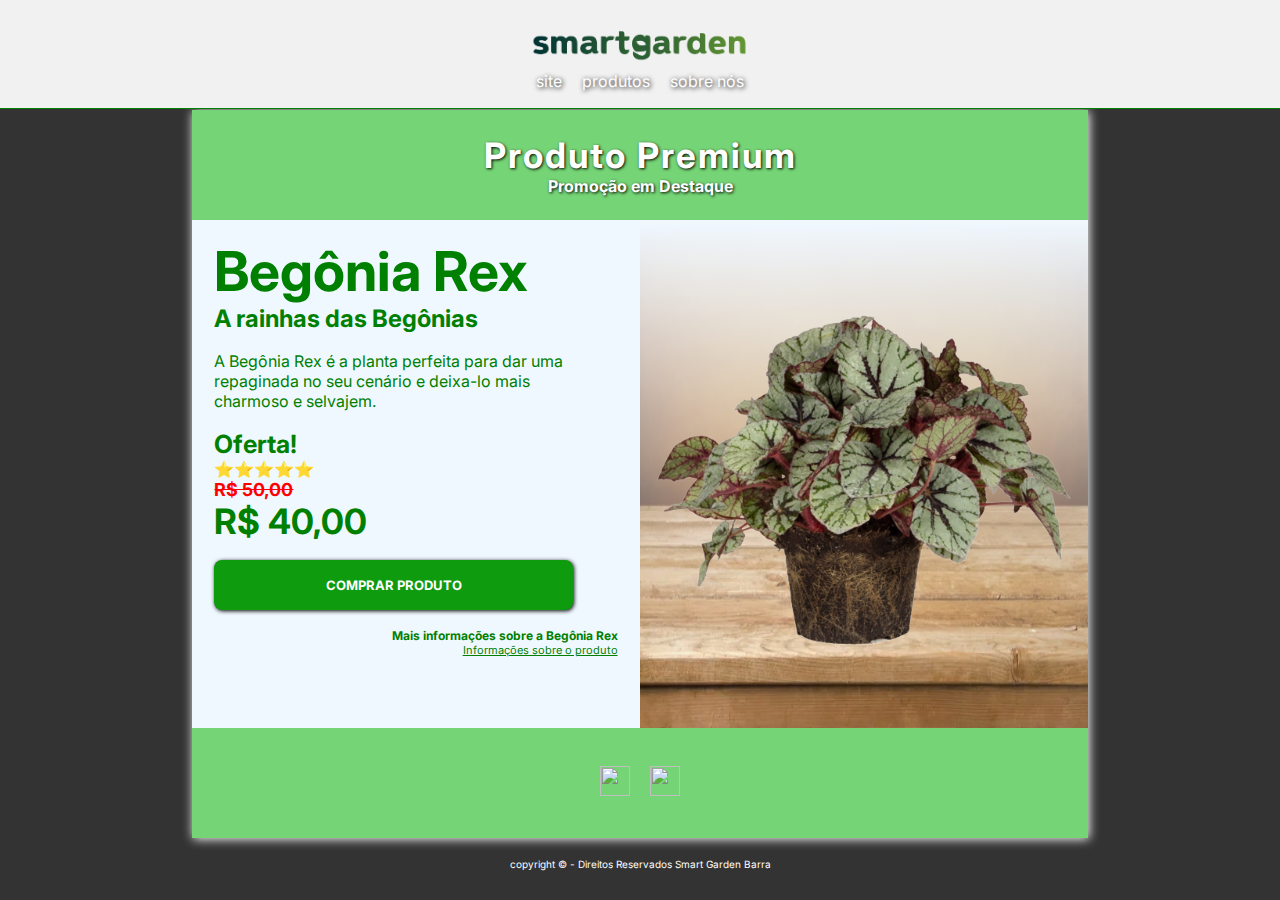
==== index.html @ 92c40e89 "v1" ====
<!DOCTYPE html>
<html lang="en">

<head>
    <meta charset="UTF-8">
    <meta name="viewport" content="width=device-width, initial-scale=1.0">
    <title>Landing page - smart garden</title>
    <link rel="stylesheet" href="style.css" />
</head>

<body>
    <div class="main">
        <div class="top">
            <img src="./imgs/smtgb-logo.png" alt="">
            <div>
                <a href="https://www.smartgardenbarra.com.br" target="_blank">site</a>
                <a href="https://smartgardenbarra.com.br/loja/" target="_blank">produtos</a>
                <a href="https://smartgardenbarra.com.br/sobre/" target="_blank">sobre nós</a>
            </div>
        </div>

        <div class="content">
            <div class="topo">
                <h2>Produto Premium</h2>
                <h4>Promoção em Destaque</h4>
            </div>
            <div class="middle">

                <div class="prodInfo">
                    <h1 class="itemArray">Begônia Rex</h1>
                    <h2 class="itemArray">A rainha das Begônias</h2>
                    <p class="itemArray prodDesc">Descrição</p>
                    <p class="oferta">Oferta!</p>
                    <div class="stars">⭐⭐⭐⭐⭐</div>
                    <p class="itemArray price">R$ 50,00</p>
                    <p class="itemArray priceNew">R$40,00</p>
                    <a href="https://smartgardenbarra.com.br/produto/begonia-rex/" style="text-decoration: none;">
                        <div class="button">COMPRAR PRODUTO</div>
                    </a>
                    <div class="prodInfoFooter">
                        <p class="itemArray">Mais informações</p>
                        <a href="">Informações sobre o produto</a>
                    </div>
                </div>

                <div class="imgArea">
                    <img class="itemArray prodImg" id="imgSrc" src="" alt="">
                    <div class="imgAreaBackground">
                        <div class="backGradient"></div>
                        <img class="imgBackground" src="./imgs/mesa.jpg" alt="">
                    </div>
                </div>
            </div>
            <div class="footer">
                <div style="display: flex;">
                    <div><a href="https://www.instagram.com/smartgardenbarra/" target="_blank">
                            <img src="https://cdn-icons-png.flaticon.com/512/87/87390.png" alt=""
                                style="width: 30px; height: 30px; margin-right: 10px;">
                        </a>
                    </div>
                    <div>
                        <a href="https://api.whatsapp.com/send?phone=5521973400819&text=Ol%C3%A1%2C%20estou%20no%20site%20Smart%20Garden%20Barra%2C%20pode%20me%20ajudar%20%3F"
                            target="_blank">
                            <img src="https://cdn-icons-png.flaticon.com/512/152/152740.png" alt=""
                                style="width: 30px; height: 30px; margin-left: 10px;">
                        </a>
                    </div>

                </div>
            </div>
        </div>
        <div style="color: white; width: 100%; text-align: center; margin-top: 20px; font-size: 10px;">copyright © - Direitos Reservados Smart Garden Barra</div>
    </div>
    <script>
        window.addEventListener('DOMContentLoaded', function () {
            var divContent = [
                { id: 0, nome: 'Begônia Rex', subTitle: 'A rainhas das Begônias', descricao: 'A Begônia Rex é a planta perfeita para dar uma repaginada no seu cenário e deixa-lo mais charmoso e selvajem.', oldPrice: 'R$ 50,00', promoPrice: 'R$ 40,00', img: './imgs/begonia-rex.png', about: 'Mais informações sobre a Begônia Rex' }
            ];

            var divs = document.getElementsByClassName('itemArray');
            var i = 0;

            divs[0].textContent = divContent[i].nome;
            divs[1].textContent = divContent[i].subTitle;
            divs[2].textContent = divContent[i].descricao;
            divs[3].textContent = divContent[i].oldPrice;
            divs[4].textContent = divContent[i].promoPrice;
            divs[5].textContent = divContent[i].about;

            var imgElement = document.getElementById('imgSrc');

            imgElement.src = divContent[i].img;
        });
    </script>
</body>

</html>
---- style.css ----
@import url('https://fonts.googleapis.com/css2?family=Inter:wght@500&display=swap');

body {
    padding: 0;
    margin: 0;
    font-family: 'Inter', sans-serif;
}

.main {
    background-color: rgb(51, 51, 51);
    min-height: 100vh;
    min-width: 100vw;
    display: flex;
    justify-content: center;
    align-items: center;
    flex-direction: column;
}

/*HEADER*/
.main .top {
    position: fixed;
    width: 100vw;
    height: 12vh;
    display: flex;
    justify-content: center;
    align-items: center;
    flex-direction: column;
    border-bottom: 1px solid green;
    background-color: rgb(241, 241, 241);
    top: 0;
}

.main .top img {
    width: 220px;
}

.main .top div {
    display: flex;
    justify-content: center;
    align-items: center;
}

.main .top div a {
    color: white;
    text-decoration: none;
    margin-left: 10px;
    margin-right: 10px;
    text-shadow: 1px 1px 5px black;
    transition: .2s all ease-in;
}

.main .top div a:hover {
    color: rgb(18, 156, 0);
}

/*CONTENT*/
.content {
    min-height: 75vh;
    width: 70vw;
    margin-top: 80px;
    display: flex;
    flex-direction: column;
    box-shadow: 1px 1px 10px white;
}

.content .topo,
.content .footer {
    height: 110px;
    background-color: rgb(117, 212, 117);
    display: flex;
    justify-content: center;
    align-items: center;
    flex-direction: column;
}

.content .middle {
    flex: 1;
    display: flex;
}

/*TOPO*/
.content .topo h2 {
    font-size: 35px;
    color: rgb(255, 255, 255);
    margin: 0;
    text-shadow: 1px 1px 3px black;
    letter-spacing: 2px;
}

.content .topo h4 {
    color: white;
    margin: 0;
    text-shadow: 1px 1px 3px black;
}

/*MIDDLE*/
.middle .prodInfo {
    flex: 1;
    background-color: aliceblue;
    color: green;
}

.middle .imgArea {
    flex: 1;
}

/*PRODINFO*/
.prodInfo h1 {
    font-size: 55px;
    margin: 4% 0 0 5%;
}

.prodInfo h2 {
    margin: 0 0 0 5%;
}

.prodInfo .prodDesc {
    margin: 4% 0 0 5%;
    width: 80%;
}

.prodInfo .oferta {
    margin: 4% 0 0 5%;
    font-weight: bold;
    font-size: 25px;
}

.prodInfo .stars {
    margin: 0 0 0 5%;
}

.prodInfo .price {
    margin: 0 0 0 5%;
    font-size: 18px;
    font-weight: bold;
    color: red;
    text-decoration: line-through;
}

.prodInfo .priceNew {
    margin: 0 0 0 5%;
    font-size: 35px;
    font-weight: bold;
}

.prodInfo .button {
    margin: 4% 0 0 5%;
    background-color: rgb(14, 155, 14);
    height: 50px;
    width: 80%;
    display: flex;
    justify-content: center;
    align-items: center;
    border-radius: 8px;
    cursor: pointer;
    transition: .2s all ease-in;
    font-weight: bold;
    color: white;
    box-shadow: 1px 1px 4px black;
    font-size: 13px;
}

.prodInfo .button:hover {
    background-color: rgb(33, 197, 33);
    color: black;
}

.prodInfo .prodInfoFooter {
    margin: 4% 0 0 5%;
    height: 100px;
    width: 90%;
    display: flex;
    justify-content: right;
    flex-direction: column;
    text-align: right;
}

.prodInfo .prodInfoFooter p {
    font-size: 12px;
    margin: 0;
    font-weight: bold;
}

.prodInfo .prodInfoFooter a {
    font-size: 11px;
    margin: 0;
    color: green;
}

/*IMGAREA*/
.imgArea {
    display: flex;
    justify-content: center;
    align-items: center;
}

.imgArea .prodImg {
    position: absolute;
    height: 40%;
    z-index: 1;
}

.imgArea .imgAreaBackground {
    height: 100%;
    width: 100%;
}
.imgArea .backGradient {
    background: linear-gradient(180deg, aliceblue, rgba(0,0,0,0));
    height: 54%;
    width: 35%;
    position: absolute;
}
.imgArea .imgAreaBackground .imgBackground {
    height: 100%;
    width: 100%;
}
@media (max-width: 1440px) {
    /*IMGAREA*/
    .imgArea .backGradient {
        height: 54.45%;
        width: 35%;
    }
}

@media (max-width: 1200px) {
    /*IMGAREA*/
    .imgArea .prodImg {
        height: 31%;
    }
}

@media (max-width: 900px) {

    /*CONTENT*/
    .content {
        width: 80vw;
        margin-top: 170px;
        margin-bottom: 100px;
    }

    /*MIDDLE*/
    .content .middle {
        flex-direction: column;
    }

    /*IMGAREA*/
    .imgArea .imgAreaBackground {
        margin-bottom: -4px;
    }
    .imgArea .backGradient {
        height: 43.7%;
        width: 80%;
    }

    .imgArea .prodImg {
        height: 40%;
    }
}

@media (max-width: 700px) {

    /*IMGAREA*/
    .imgArea .prodImg {
        height: 30%;
    }
    .imgArea .backGradient {
        height: 39%;
    }
}
@media (max-width: 600px) {
    /*IMGAREA*/
    .imgArea .backGradient {
        height: 35%;
    }

}

@media (max-width: 500px) {

    /*CONTENT*/
    .content {
        width: 90vw;
    }

    /*TOPO*/
    .content .topo h2 {
        font-size: 28px;
    }

    .content .topo h4 {
        font-size: 15px;
    }

    /*PRODINFO*/
    .prodInfo h1 {
        font-size: 45px;
    }

    .prodInfo h2 {
        font-size: 18px;
    }

    .prodInfo .prodDesc {
        font-size: 13px;
        width: 90%;
    }

    .prodInfo .oferta {
        font-size: 20px;
    }

    .prodInfo .button {
        width: 90%;
    }

    /*IMGAREA*/
    .imgArea .prodImg {
        height: 25%;
    }
    .imgArea .backGradient {
        height: 32%;
        width: 90%;
    }
}
@media (max-width: 350px) {
    /*IMGAREA*/
    .imgArea .prodImg {
        height: 20%;
    }
    .imgArea .backGradient {
        height: 21%;
    }
}
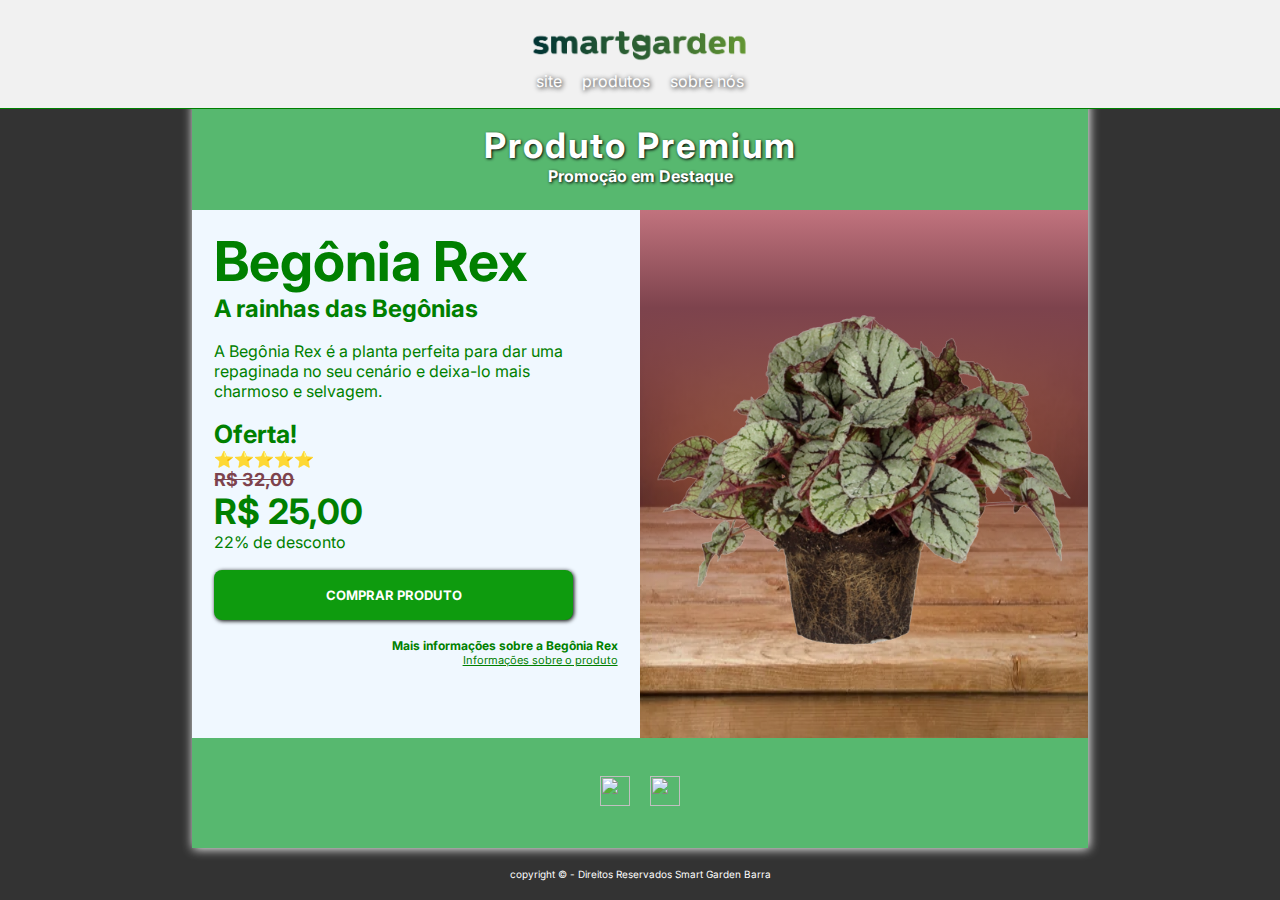
==== commit 6678204e: "v2" ====
--- a/index.html
+++ b/index.html
@@ -1,97 +1,103 @@
-<!DOCTYPE html>
-<html lang="en">
-
-<head>
-    <meta charset="UTF-8">
-    <meta name="viewport" content="width=device-width, initial-scale=1.0">
-    <title>Landing page - smart garden</title>
-    <link rel="stylesheet" href="style.css" />
-</head>
-
-<body>
-    <div class="main">
-        <div class="top">
-            <img src="./imgs/smtgb-logo.png" alt="">
-            <div>
-                <a href="https://www.smartgardenbarra.com.br" target="_blank">site</a>
-                <a href="https://smartgardenbarra.com.br/loja/" target="_blank">produtos</a>
-                <a href="https://smartgardenbarra.com.br/sobre/" target="_blank">sobre nós</a>
-            </div>
-        </div>
-
-        <div class="content">
-            <div class="topo">
-                <h2>Produto Premium</h2>
-                <h4>Promoção em Destaque</h4>
-            </div>
-            <div class="middle">
-
-                <div class="prodInfo">
-                    <h1 class="itemArray">Begônia Rex</h1>
-                    <h2 class="itemArray">A rainha das Begônias</h2>
-                    <p class="itemArray prodDesc">Descrição</p>
-                    <p class="oferta">Oferta!</p>
-                    <div class="stars">⭐⭐⭐⭐⭐</div>
-                    <p class="itemArray price">R$ 50,00</p>
-                    <p class="itemArray priceNew">R$40,00</p>
-                    <a href="https://smartgardenbarra.com.br/produto/begonia-rex/" style="text-decoration: none;">
-                        <div class="button">COMPRAR PRODUTO</div>
-                    </a>
-                    <div class="prodInfoFooter">
-                        <p class="itemArray">Mais informações</p>
-                        <a href="">Informações sobre o produto</a>
-                    </div>
-                </div>
-
-                <div class="imgArea">
-                    <img class="itemArray prodImg" id="imgSrc" src="" alt="">
-                    <div class="imgAreaBackground">
-                        <div class="backGradient"></div>
-                        <img class="imgBackground" src="./imgs/mesa.jpg" alt="">
-                    </div>
-                </div>
-            </div>
-            <div class="footer">
-                <div style="display: flex;">
-                    <div><a href="https://www.instagram.com/smartgardenbarra/" target="_blank">
-                            <img src="https://cdn-icons-png.flaticon.com/512/87/87390.png" alt=""
-                                style="width: 30px; height: 30px; margin-right: 10px;">
-                        </a>
-                    </div>
-                    <div>
-                        <a href="https://api.whatsapp.com/send?phone=5521973400819&text=Ol%C3%A1%2C%20estou%20no%20site%20Smart%20Garden%20Barra%2C%20pode%20me%20ajudar%20%3F"
-                            target="_blank">
-                            <img src="https://cdn-icons-png.flaticon.com/512/152/152740.png" alt=""
-                                style="width: 30px; height: 30px; margin-left: 10px;">
-                        </a>
-                    </div>
-
-                </div>
-            </div>
-        </div>
-        <div style="color: white; width: 100%; text-align: center; margin-top: 20px; font-size: 10px;">copyright © - Direitos Reservados Smart Garden Barra</div>
-    </div>
-    <script>
-        window.addEventListener('DOMContentLoaded', function () {
-            var divContent = [
-                { id: 0, nome: 'Begônia Rex', subTitle: 'A rainhas das Begônias', descricao: 'A Begônia Rex é a planta perfeita para dar uma repaginada no seu cenário e deixa-lo mais charmoso e selvajem.', oldPrice: 'R$ 50,00', promoPrice: 'R$ 40,00', img: './imgs/begonia-rex.png', about: 'Mais informações sobre a Begônia Rex' }
-            ];
-
-            var divs = document.getElementsByClassName('itemArray');
-            var i = 0;
-
-            divs[0].textContent = divContent[i].nome;
-            divs[1].textContent = divContent[i].subTitle;
-            divs[2].textContent = divContent[i].descricao;
-            divs[3].textContent = divContent[i].oldPrice;
-            divs[4].textContent = divContent[i].promoPrice;
-            divs[5].textContent = divContent[i].about;
-
-            var imgElement = document.getElementById('imgSrc');
-
-            imgElement.src = divContent[i].img;
-        });
-    </script>
-</body>
-
+<!DOCTYPE html>
+<html lang="en">
+
+<head>
+    <meta charset="UTF-8">
+    <meta name="viewport" content="width=device-width, initial-scale=1.0">
+    <title>Landing page - smart garden</title>
+    <link rel="stylesheet" href="style.css" />
+</head>
+
+<body>
+    <div class="main">
+        <div class="top">
+            <img src="./imgs/smtgb-logo.png" alt="">
+            <div>
+                <a href="https://www.smartgardenbarra.com.br" target="_blank">site</a>
+                <a href="https://smartgardenbarra.com.br/loja/" target="_blank">produtos</a>
+                <a href="https://smartgardenbarra.com.br/sobre/" target="_blank">sobre nós</a>
+            </div>
+        </div>
+
+        <div class="content">
+            <div class="topo">
+                <h2>Produto Premium</h2>
+                <h4>Promoção em Destaque</h4>
+            </div>
+            <div class="middle">
+
+                <div class="prodInfo">
+                    <h1 class="itemArray">Begônia Rex</h1>
+                    <h2 class="itemArray">A rainha das Begônias</h2>
+                    <p class="itemArray prodDesc">Descrição</p>
+                    <p class="oferta">Oferta!</p>
+                    <div class="stars">⭐⭐⭐⭐⭐</div>
+                    <p class="itemArray price">R$ 50,00</p>
+                    <p class="itemArray priceNew">R$40,00</p>
+                    <p class="itemArray desconto"></p>
+                    <a href="https://smartgardenbarra.com.br/produto/begonia-rex/" style="text-decoration: none;">
+                        <div class="button">COMPRAR PRODUTO</div>
+                    </a>
+                    <div class="prodInfoFooter">
+                        <p class="itemArray">Mais informações</p>
+                        <a href="">Informações sobre o produto</a>
+                    </div>
+                </div>
+
+                <div class="imgArea">
+                    <img class="itemArray prodImg" id="imgSrc" src="" alt="">
+                    <div class="imgAreaBackground">
+                        <div class="backGradient"></div>
+                        <img class="imgBackground" src="./imgs/mesa.jpg" alt="">
+                    </div>
+                </div>
+            </div>
+            <div class="footer">
+                <div style="display: flex;">
+                    <div><a href="https://www.instagram.com/smartgardenbarra/" target="_blank">
+                            <img src="https://cdn-icons-png.flaticon.com/512/87/87390.png" alt=""
+                                style="width: 30px; height: 30px; margin-right: 10px;">
+                        </a>
+                    </div>
+                    <div>
+                        <a href="https://api.whatsapp.com/send?phone=5521973400819&text=Ol%C3%A1%2C%20estou%20no%20site%20Smart%20Garden%20Barra%2C%20pode%20me%20ajudar%20%3F"
+                            target="_blank">
+                            <img src="https://cdn-icons-png.flaticon.com/512/152/152740.png" alt=""
+                                style="width: 30px; height: 30px; margin-left: 10px;">
+                        </a>
+                    </div>
+
+                </div>
+            </div>
+        </div>
+        <div style="color: white; width: 100%; text-align: center; margin-top: 20px; font-size: 10px;">copyright © - Direitos Reservados Smart Garden Barra</div>
+    </div>
+    <script>
+        window.addEventListener('DOMContentLoaded', function () {
+            var divContent = [
+                { id: 0, nome: 'Begônia Rex', subTitle: 'A rainhas das Begônias', descricao: 'A Begônia Rex é a planta perfeita para dar uma repaginada no seu cenário e deixa-lo mais charmoso e selvagem.', oldPrice: 32, promoPrice: 25, img: './imgs/begonia-rex.png', about: 'Mais informações sobre a Begônia Rex' },
+                { id: 1, nome: '', subTitle: '', descricao: '', oldPrice: '', promoPrice: '', img: '', about: '' },
+                { id: 2, nome: '', subTitle: '', descricao: '', oldPrice: '', promoPrice: '', img: '', about: '' },
+            ];
+
+            var divs = document.getElementsByClassName('itemArray');
+            var i = 0;
+
+            var per = 100-(divContent[i].promoPrice / divContent[i].oldPrice)*100;
+
+            divs[0].textContent = divContent[i].nome;
+            divs[1].textContent = divContent[i].subTitle;
+            divs[2].textContent = divContent[i].descricao;
+            divs[3].textContent = `R$ ${divContent[i].oldPrice},00`;
+            divs[4].textContent = `R$ ${divContent[i].promoPrice},00`;
+            divs[5].textContent = `${per.toFixed(0)}% de desconto`;
+            divs[6].textContent = divContent[i].about;
+
+            var imgElement = document.getElementById('imgSrc');
+
+            imgElement.src = divContent[i].img;
+        });
+    </script>
+</body>
+
 </html>--- a/style.css
+++ b/style.css
@@ -1,333 +1,344 @@
-@import url('https://fonts.googleapis.com/css2?family=Inter:wght@500&display=swap');
-
-body {
-    padding: 0;
-    margin: 0;
-    font-family: 'Inter', sans-serif;
-}
-
-.main {
-    background-color: rgb(51, 51, 51);
-    min-height: 100vh;
-    min-width: 100vw;
-    display: flex;
-    justify-content: center;
-    align-items: center;
-    flex-direction: column;
-}
-
-/*HEADER*/
-.main .top {
-    position: fixed;
-    width: 100vw;
-    height: 12vh;
-    display: flex;
-    justify-content: center;
-    align-items: center;
-    flex-direction: column;
-    border-bottom: 1px solid green;
-    background-color: rgb(241, 241, 241);
-    top: 0;
-}
-
-.main .top img {
-    width: 220px;
-}
-
-.main .top div {
-    display: flex;
-    justify-content: center;
-    align-items: center;
-}
-
-.main .top div a {
-    color: white;
-    text-decoration: none;
-    margin-left: 10px;
-    margin-right: 10px;
-    text-shadow: 1px 1px 5px black;
-    transition: .2s all ease-in;
-}
-
-.main .top div a:hover {
-    color: rgb(18, 156, 0);
-}
-
-/*CONTENT*/
-.content {
-    min-height: 75vh;
-    width: 70vw;
-    margin-top: 80px;
-    display: flex;
-    flex-direction: column;
-    box-shadow: 1px 1px 10px white;
-}
-
-.content .topo,
-.content .footer {
-    height: 110px;
-    background-color: rgb(117, 212, 117);
-    display: flex;
-    justify-content: center;
-    align-items: center;
-    flex-direction: column;
-}
-
-.content .middle {
-    flex: 1;
-    display: flex;
-}
-
-/*TOPO*/
-.content .topo h2 {
-    font-size: 35px;
-    color: rgb(255, 255, 255);
-    margin: 0;
-    text-shadow: 1px 1px 3px black;
-    letter-spacing: 2px;
-}
-
-.content .topo h4 {
-    color: white;
-    margin: 0;
-    text-shadow: 1px 1px 3px black;
-}
-
-/*MIDDLE*/
-.middle .prodInfo {
-    flex: 1;
-    background-color: aliceblue;
-    color: green;
-}
-
-.middle .imgArea {
-    flex: 1;
-}
-
-/*PRODINFO*/
-.prodInfo h1 {
-    font-size: 55px;
-    margin: 4% 0 0 5%;
-}
-
-.prodInfo h2 {
-    margin: 0 0 0 5%;
-}
-
-.prodInfo .prodDesc {
-    margin: 4% 0 0 5%;
-    width: 80%;
-}
-
-.prodInfo .oferta {
-    margin: 4% 0 0 5%;
-    font-weight: bold;
-    font-size: 25px;
-}
-
-.prodInfo .stars {
-    margin: 0 0 0 5%;
-}
-
-.prodInfo .price {
-    margin: 0 0 0 5%;
-    font-size: 18px;
-    font-weight: bold;
-    color: red;
-    text-decoration: line-through;
-}
-
-.prodInfo .priceNew {
-    margin: 0 0 0 5%;
-    font-size: 35px;
-    font-weight: bold;
-}
-
-.prodInfo .button {
-    margin: 4% 0 0 5%;
-    background-color: rgb(14, 155, 14);
-    height: 50px;
-    width: 80%;
-    display: flex;
-    justify-content: center;
-    align-items: center;
-    border-radius: 8px;
-    cursor: pointer;
-    transition: .2s all ease-in;
-    font-weight: bold;
-    color: white;
-    box-shadow: 1px 1px 4px black;
-    font-size: 13px;
-}
-
-.prodInfo .button:hover {
-    background-color: rgb(33, 197, 33);
-    color: black;
-}
-
-.prodInfo .prodInfoFooter {
-    margin: 4% 0 0 5%;
-    height: 100px;
-    width: 90%;
-    display: flex;
-    justify-content: right;
-    flex-direction: column;
-    text-align: right;
-}
-
-.prodInfo .prodInfoFooter p {
-    font-size: 12px;
-    margin: 0;
-    font-weight: bold;
-}
-
-.prodInfo .prodInfoFooter a {
-    font-size: 11px;
-    margin: 0;
-    color: green;
-}
-
-/*IMGAREA*/
-.imgArea {
-    display: flex;
-    justify-content: center;
-    align-items: center;
-}
-
-.imgArea .prodImg {
-    position: absolute;
-    height: 40%;
-    z-index: 1;
-}
-
-.imgArea .imgAreaBackground {
-    height: 100%;
-    width: 100%;
-}
-.imgArea .backGradient {
-    background: linear-gradient(180deg, aliceblue, rgba(0,0,0,0));
-    height: 54%;
-    width: 35%;
-    position: absolute;
-}
-.imgArea .imgAreaBackground .imgBackground {
-    height: 100%;
-    width: 100%;
-}
-@media (max-width: 1440px) {
-    /*IMGAREA*/
-    .imgArea .backGradient {
-        height: 54.45%;
-        width: 35%;
-    }
-}
-
-@media (max-width: 1200px) {
-    /*IMGAREA*/
-    .imgArea .prodImg {
-        height: 31%;
-    }
-}
-
-@media (max-width: 900px) {
-
-    /*CONTENT*/
-    .content {
-        width: 80vw;
-        margin-top: 170px;
-        margin-bottom: 100px;
-    }
-
-    /*MIDDLE*/
-    .content .middle {
-        flex-direction: column;
-    }
-
-    /*IMGAREA*/
-    .imgArea .imgAreaBackground {
-        margin-bottom: -4px;
-    }
-    .imgArea .backGradient {
-        height: 43.7%;
-        width: 80%;
-    }
-
-    .imgArea .prodImg {
-        height: 40%;
-    }
-}
-
-@media (max-width: 700px) {
-
-    /*IMGAREA*/
-    .imgArea .prodImg {
-        height: 30%;
-    }
-    .imgArea .backGradient {
-        height: 39%;
-    }
-}
-@media (max-width: 600px) {
-    /*IMGAREA*/
-    .imgArea .backGradient {
-        height: 35%;
-    }
-
-}
-
-@media (max-width: 500px) {
-
-    /*CONTENT*/
-    .content {
-        width: 90vw;
-    }
-
-    /*TOPO*/
-    .content .topo h2 {
-        font-size: 28px;
-    }
-
-    .content .topo h4 {
-        font-size: 15px;
-    }
-
-    /*PRODINFO*/
-    .prodInfo h1 {
-        font-size: 45px;
-    }
-
-    .prodInfo h2 {
-        font-size: 18px;
-    }
-
-    .prodInfo .prodDesc {
-        font-size: 13px;
-        width: 90%;
-    }
-
-    .prodInfo .oferta {
-        font-size: 20px;
-    }
-
-    .prodInfo .button {
-        width: 90%;
-    }
-
-    /*IMGAREA*/
-    .imgArea .prodImg {
-        height: 25%;
-    }
-    .imgArea .backGradient {
-        height: 32%;
-        width: 90%;
-    }
-}
-@media (max-width: 350px) {
-    /*IMGAREA*/
-    .imgArea .prodImg {
-        height: 20%;
-    }
-    .imgArea .backGradient {
-        height: 21%;
-    }
+@import url('https://fonts.googleapis.com/css2?family=Inter:wght@500&display=swap');
+
+:root {
+    --product-color: rgb(87, 184, 111);
+    --backshadow-color: #c1737e;
+    --backshadow-color-2: #7d434d;
+}
+
+body {
+    padding: 0;
+    margin: 0;
+    font-family: 'Inter', sans-serif;
+}
+
+.main {
+    background-color: rgb(51, 51, 51);
+    min-height: 100vh;
+    min-width: 100vw;
+    display: flex;
+    justify-content: center;
+    align-items: center;
+    flex-direction: column;
+}
+
+/*HEADER*/
+.main .top {
+    position: fixed;
+    width: 100vw;
+    height: 12vh;
+    display: flex;
+    justify-content: center;
+    align-items: center;
+    flex-direction: column;
+    border-bottom: 1px solid green;
+    background-color: rgb(241, 241, 241);
+    top: 0;
+}
+
+.main .top img {
+    width: 220px;
+}
+
+.main .top div {
+    display: flex;
+    justify-content: center;
+    align-items: center;
+}
+
+.main .top div a {
+    color: white;
+    text-decoration: none;
+    margin-left: 10px;
+    margin-right: 10px;
+    text-shadow: 1px 1px 5px black;
+    transition: .2s all ease-in;
+}
+
+.main .top div a:hover {
+    color: rgb(18, 156, 0);
+}
+
+/*CONTENT*/
+.content {
+    min-height: 75vh;
+    width: 70vw;
+    margin-top: 80px;
+    display: flex;
+    flex-direction: column;
+    box-shadow: 1px 1px 10px white;
+}
+
+.content .topo,
+.content .footer {
+    height: 110px;
+    background-color: var(--product-color);
+    display: flex;
+    justify-content: center;
+    align-items: center;
+    flex-direction: column;
+}
+
+.content .middle {
+    flex: 1;
+    display: flex;
+}
+
+/*TOPO*/
+.content .topo h2 {
+    font-size: 35px;
+    color: rgb(255, 255, 255);
+    margin: 0;
+    text-shadow: 1px 1px 3px black;
+    letter-spacing: 2px;
+}
+
+.content .topo h4 {
+    color: white;
+    margin: 0;
+    text-shadow: 1px 1px 3px black;
+}
+
+/*MIDDLE*/
+.middle .prodInfo {
+    flex: 1;
+    background-color: aliceblue;
+    color: green;
+}
+
+.middle .imgArea {
+    flex: 1;
+}
+
+/*PRODINFO*/
+.prodInfo h1 {
+    font-size: 55px;
+    margin: 4% 0 0 5%;
+}
+
+.prodInfo h2 {
+    margin: 0 0 0 5%;
+}
+
+.prodInfo .prodDesc {
+    margin: 4% 0 0 5%;
+    width: 80%;
+}
+
+.prodInfo .oferta {
+    margin: 4% 0 0 5%;
+    font-weight: bold;
+    font-size: 25px;
+}
+
+.prodInfo .stars {
+    margin: 0 0 0 5%;
+}
+
+.prodInfo .price {
+    margin: 0 0 0 5%;
+    font-size: 18px;
+    font-weight: bold;
+    color: #7d434d;
+    text-decoration: line-through;
+}
+
+.prodInfo .priceNew {
+    margin: 0 0 0 5%;
+    font-size: 35px;
+    font-weight: bold;
+}
+
+.desconto {
+    margin: 0 0 0 5%;
+
+}
+
+.prodInfo .button {
+    margin: 4% 0 0 5%;
+    background-color: rgb(14, 155, 14);
+    height: 50px;
+    width: 80%;
+    display: flex;
+    justify-content: center;
+    align-items: center;
+    border-radius: 8px;
+    cursor: pointer;
+    transition: .2s all ease-in;
+    font-weight: bold;
+    color: white;
+    box-shadow: 1px 1px 4px black;
+    font-size: 13px;
+}
+
+.prodInfo .button:hover {
+    background-color: rgb(33, 197, 33);
+    color: black;
+}
+
+.prodInfo .prodInfoFooter {
+    margin: 4% 0 0 5%;
+    height: 100px;
+    width: 90%;
+    display: flex;
+    justify-content: right;
+    flex-direction: column;
+    text-align: right;
+}
+
+.prodInfo .prodInfoFooter p {
+    font-size: 12px;
+    margin: 0;
+    font-weight: bold;
+}
+
+.prodInfo .prodInfoFooter a {
+    font-size: 11px;
+    margin: 0;
+    color: green;
+}
+
+/*IMGAREA*/
+.imgArea {
+    display: flex;
+    justify-content: center;
+    align-items: center;
+}
+
+.imgArea .prodImg {
+    position: absolute;
+    height: 40%;
+    z-index: 1;
+}
+
+.imgArea .imgAreaBackground {
+    height: 100%;
+    width: 100%;
+}
+.imgArea .backGradient {
+    background: linear-gradient(180deg, var(--backshadow-color), var(--backshadow-color-2) 20%, rgba(0,0,0,0));
+    height: 54%;
+    width: 35%;
+    position: absolute;
+}
+.imgArea .imgAreaBackground .imgBackground {
+    height: 100%;
+    width: 100%;
+}
+@media (max-width: 1440px) {
+    /*IMGAREA*/
+    .imgArea .backGradient {
+        height: 54.45%;
+        width: 35%;
+    }
+}
+
+@media (max-width: 1200px) {
+    /*IMGAREA*/
+    .imgArea .prodImg {
+        height: 31%;
+    }
+}
+
+@media (max-width: 900px) {
+
+    /*CONTENT*/
+    .content {
+        width: 80vw;
+        margin-top: 170px;
+        margin-bottom: 100px;
+    }
+
+    /*MIDDLE*/
+    .content .middle {
+        flex-direction: column;
+    }
+
+    /*IMGAREA*/
+    .imgArea .imgAreaBackground {
+        margin-bottom: -4px;
+    }
+    .imgArea .backGradient {
+        height: 43.7%;
+        width: 80%;
+    }
+
+    .imgArea .prodImg {
+        height: 40%;
+    }
+}
+
+@media (max-width: 700px) {
+
+    /*IMGAREA*/
+    .imgArea .prodImg {
+        height: 30%;
+    }
+    .imgArea .backGradient {
+        height: 39%;
+    }
+}
+@media (max-width: 600px) {
+    /*IMGAREA*/
+    .imgArea .backGradient {
+        height: 35%;
+    }
+
+}
+
+@media (max-width: 500px) {
+
+    /*CONTENT*/
+    .content {
+        width: 90vw;
+    }
+
+    /*TOPO*/
+    .content .topo h2 {
+        font-size: 28px;
+    }
+
+    .content .topo h4 {
+        font-size: 15px;
+    }
+
+    /*PRODINFO*/
+    .prodInfo h1 {
+        font-size: 45px;
+    }
+
+    .prodInfo h2 {
+        font-size: 18px;
+    }
+
+    .prodInfo .prodDesc {
+        font-size: 13px;
+        width: 90%;
+    }
+
+    .prodInfo .oferta {
+        font-size: 20px;
+    }
+
+    .prodInfo .button {
+        width: 90%;
+    }
+
+    /*IMGAREA*/
+    .imgArea .prodImg {
+        height: 25%;
+    }
+    .imgArea .backGradient {
+        height: 32%;
+        width: 90%;
+    }
+}
+@media (max-width: 350px) {
+    /*IMGAREA*/
+    .imgArea .prodImg {
+        height: 20%;
+    }
+    .imgArea .backGradient {
+        height: 21%;
+    }
 }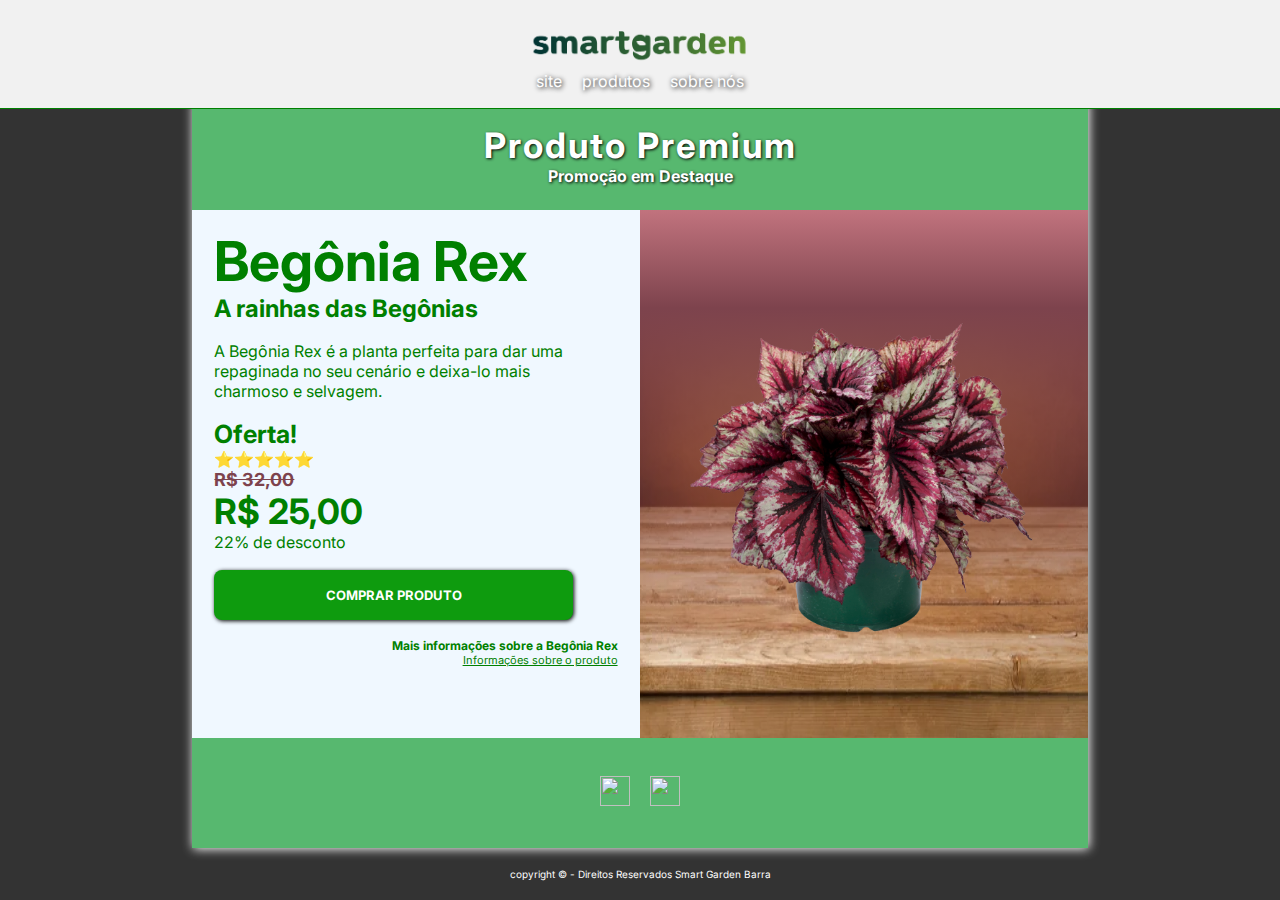
==== commit c7fd2810: "v3" ====
--- a/index.html
+++ b/index.html
@@ -75,7 +75,7 @@
     <script>
         window.addEventListener('DOMContentLoaded', function () {
             var divContent = [
-                { id: 0, nome: 'Begônia Rex', subTitle: 'A rainhas das Begônias', descricao: 'A Begônia Rex é a planta perfeita para dar uma repaginada no seu cenário e deixa-lo mais charmoso e selvagem.', oldPrice: 32, promoPrice: 25, img: './imgs/begonia-rex.png', about: 'Mais informações sobre a Begônia Rex' },
+                { id: 0, nome: 'Begônia Rex', subTitle: 'A rainhas das Begônias', descricao: 'A Begônia Rex é a planta perfeita para dar uma repaginada no seu cenário e deixa-lo mais charmoso e selvagem.', oldPrice: 32, promoPrice: 25, img: './begonia-rex.png', about: 'Mais informações sobre a Begônia Rex' },
                 { id: 1, nome: '', subTitle: '', descricao: '', oldPrice: '', promoPrice: '', img: '', about: '' },
                 { id: 2, nome: '', subTitle: '', descricao: '', oldPrice: '', promoPrice: '', img: '', about: '' },
             ];
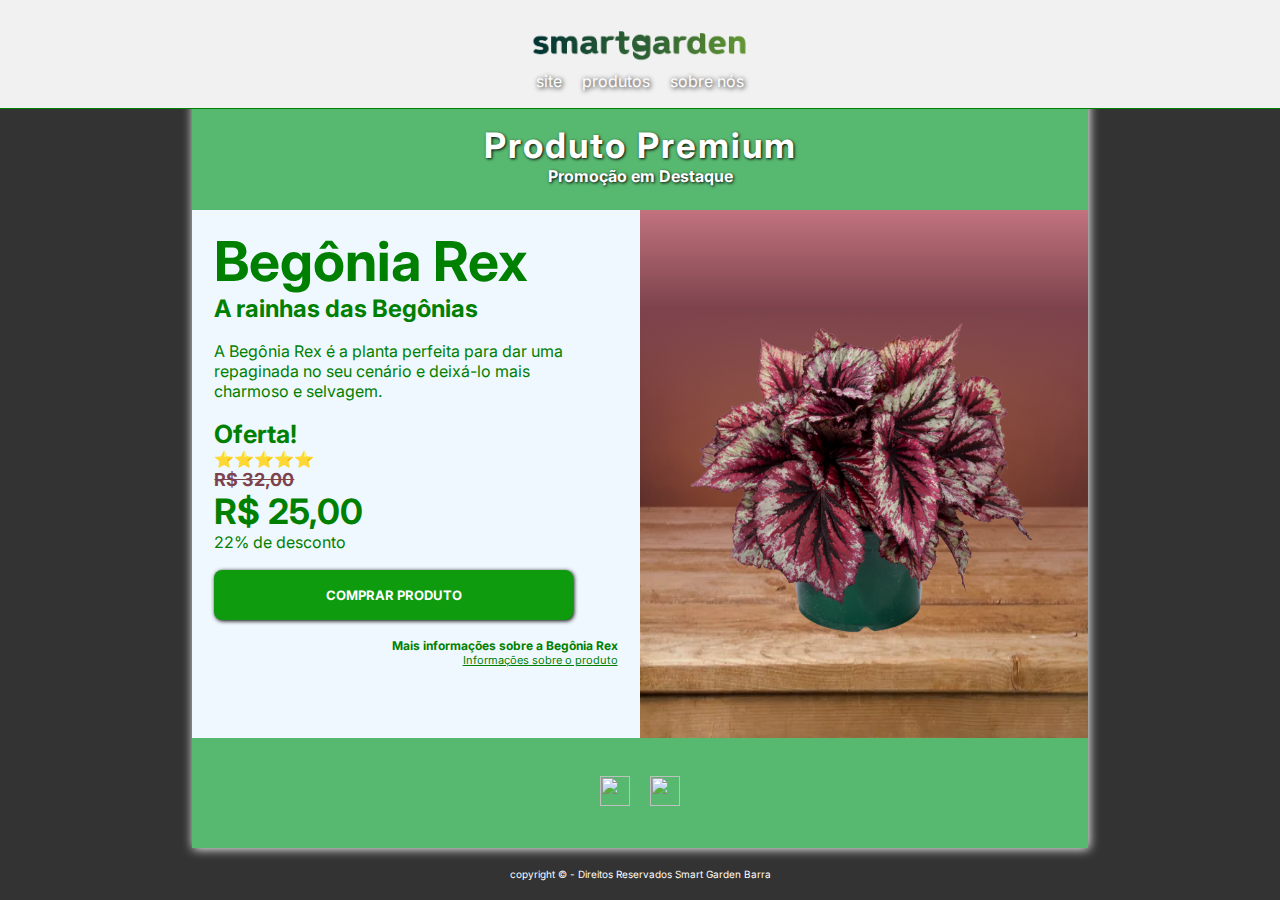
==== commit be001287: "v4" ====
--- a/index.html
+++ b/index.html
@@ -75,7 +75,7 @@
     <script>
         window.addEventListener('DOMContentLoaded', function () {
             var divContent = [
-                { id: 0, nome: 'Begônia Rex', subTitle: 'A rainhas das Begônias', descricao: 'A Begônia Rex é a planta perfeita para dar uma repaginada no seu cenário e deixa-lo mais charmoso e selvagem.', oldPrice: 32, promoPrice: 25, img: './begonia-rex.png', about: 'Mais informações sobre a Begônia Rex' },
+                { id: 0, nome: 'Begônia Rex', subTitle: 'A rainhas das Begônias', descricao: 'A Begônia Rex é a planta perfeita para dar uma repaginada no seu cenário e deixá-lo mais charmoso e selvagem.', oldPrice: 32, promoPrice: 25, img: './begonia-rex.png', about: 'Mais informações sobre a Begônia Rex' },
                 { id: 1, nome: '', subTitle: '', descricao: '', oldPrice: '', promoPrice: '', img: '', about: '' },
                 { id: 2, nome: '', subTitle: '', descricao: '', oldPrice: '', promoPrice: '', img: '', about: '' },
             ];
